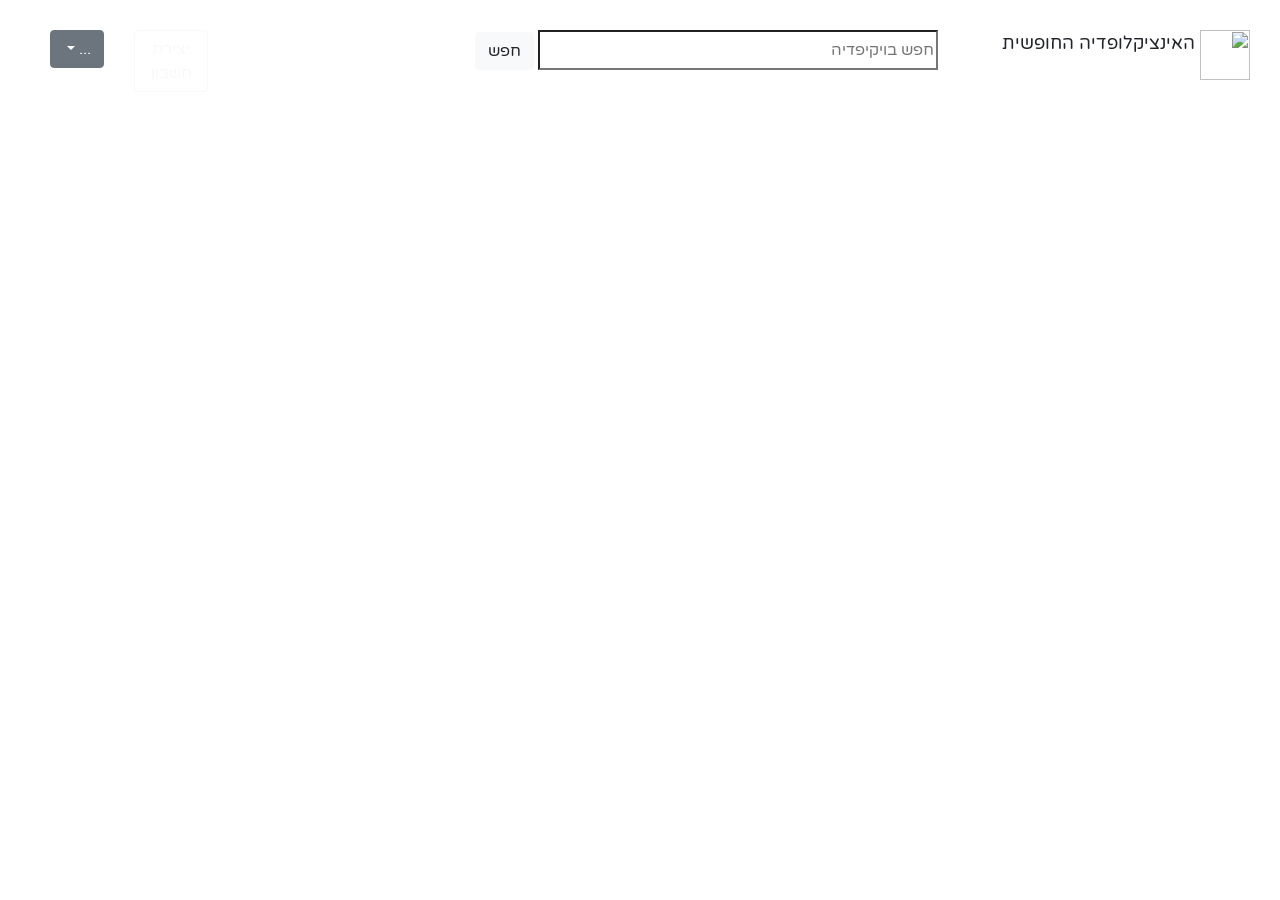
==== new.html @ 9478dbf2 "pre-final" ====
<!DOCTYPE html>
<html lang="en">

<head>

    <head>
        <meta charset="UTF-8">
        <meta http-equiv="X-UA-Compatible" content="IE=edge">
        <meta name="viewport" content="width=device-width, initial-scale=1.0">
        <title>Document</title>
        <link rel="stylesheet" href="style.css">
        <link rel="stylesheet" href="https://cdn.jsdelivr.net/npm/bootstrap@4.4.1/dist/css/bootstrap.min.css"
            integrity="sha384-Vkoo8x4CGsO3+Hhxv8T/Q5PaXtkKtu6ug5TOeNV6gBiFeWPGFN9MuhOf23Q9Ifjh" crossorigin="anonymous">
        <link rel="preconnect" href="https://fonts.googleapis.com">
        <link rel="preconnect" href="https://fonts.gstatic.com" crossorigin>
        <link href="https://fonts.googleapis.com/css2?family=Varela+Round&display=swap" rel="stylesheet">
        <script src="https://cdn.jsdelivr.net/npm/bootstrap@5.1.3/dist/js/bootstrap.bundle.min.js" integrity="sha384-ka7Sk0Gln4gmtz2MlQnikT1wXgYsOg+OMhuP+IlRH9sENBO0LRn5q+8nbTov4+1p" crossorigin="anonymous"></script>

<header dir="rtl">
    <div class="row">
        <div class="col-3">
            <p> <img src="https://he.wikipedia.org/static/images/mobile/copyright/wikipedia.png" width="50" height="50"
                    class="d-inline-block align-top" alt=""> האינציקלופדיה החופשית</p>
        </div>
        <div class="col-5">
            <input class="headsearch" type="search" placeholder="חפש בויקיפדיה" aria-label="Search">
            <button type="button" class="bbb btn btn-light ">חפש</button>
        </div>
        <div class="col-2">
        </div>

        <div class="col-1">
            <button type="button" class="bbb btn btn-outline-light">יצירת חשבון</button>
        </div>
        <div class="col-1">
            <div class="dropdown">
                <button class="btn btn-secondary dropdown-toggle Light" type="button" id="dropdownMenuButton" data-toggle="dropdown" aria-haspopup="true" aria-expanded="false">
                  ...
                </button>
                <div class="dropdown-menu" aria-labelledby="dropdownMenuButton">
                    <a class="dropdown-item" href="#">כניסה לחשבון<img src="https://www.flaticon.com/free-icons/arrow"</a>
                    <div class="dropdown-divider"></div>
                  <a class="dropdown-item" href="#">שיחה</a>
                  <a class="dropdown-item" href="#">תרומות</a>
                </div>
              </div>

        </div>
    </div>
</header>

<body>

</body>

</html>
---- style.css ----
header {
    font-family: 'Varela Round', sans-serif;
    padding: 30px;
}

body {
    font-family: 'Varela Round', sans-serif;
    text-align: right !important;
    direction: rtl;
}

.navbar {
    display: block;
}

.headsearch{
    width:400px ;
    height: 40px;
}
.container {
    margin: 70px;
}
.bbb{
    color: black;
        
}
.ye{
    text-align: left;
}

.hardov{
border: 2px solid;
}


#site-img {
    width: 3.125em;
    height: 3.125em;
}

h1 {
    font-size: 3em;
}

h2 {
    font-size: 1.9em;
    font-weight: bold;
}

h5 {
    font-size: 1.5em;
}

p {
    font-size: large;
}

.allscr {
    width: 900px;
}

.interasting {
    background-color: #f3f3f3;
    border: 1px solid ;
    ;
}

.the_interest {
    width: 127px;
    height: 164px;
    border: 1px solid #a2a9b1;
    background-color: #f8f9fa;
    padding: 7;
}

.card {
    width: 400px;
}

.third {
    align-self: flex-end;
}

.mountainColor {
    background-color: #E7DCC4;
}

.imagess {
    width: 400px;
}

.grid-container {
    display: grid;
    grid-template-columns: 1fr 1fr;
    grid-gap: 20px;
}

.mrg {
    margin: 50px 0 50px 0;
}
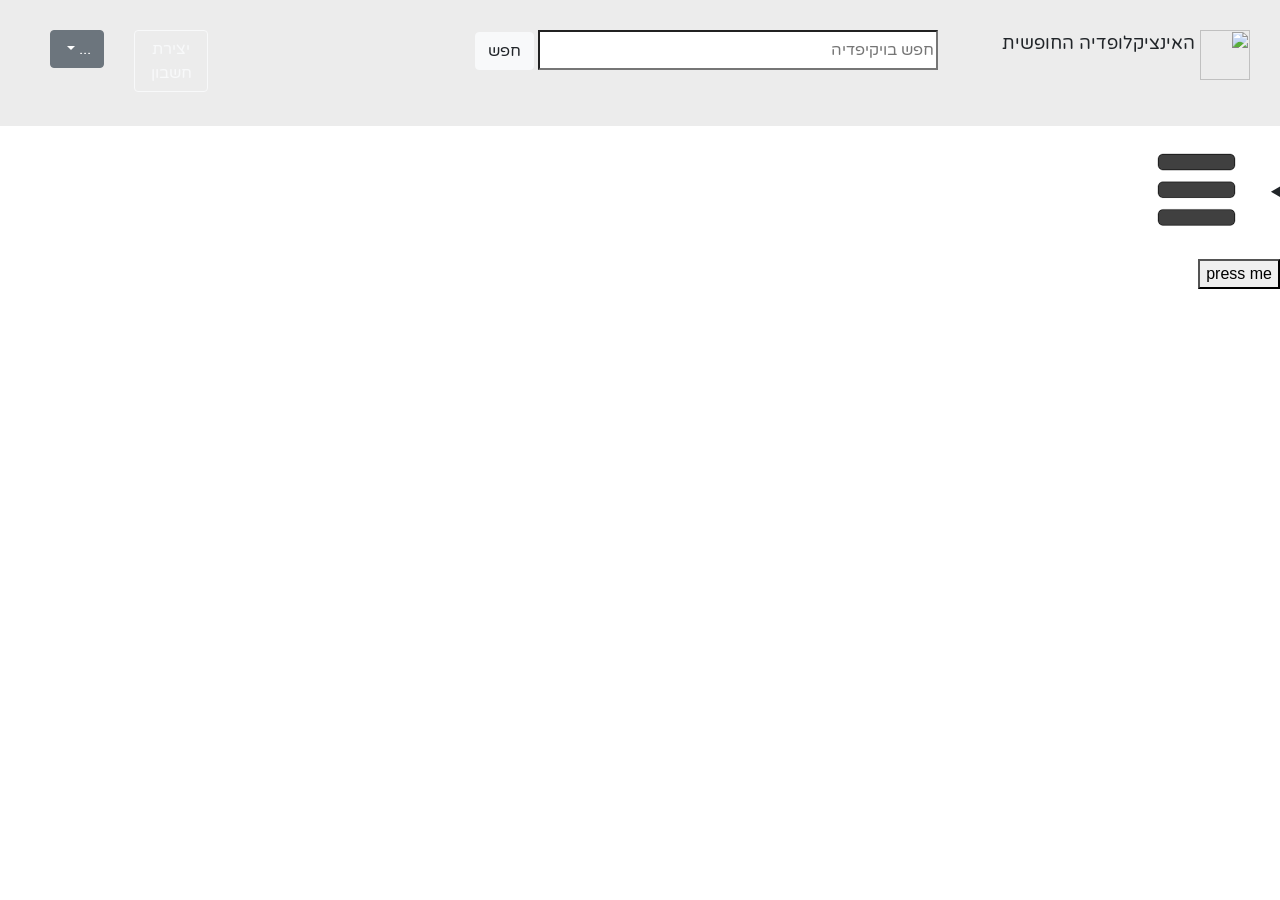
==== commit 0214a2cf: "adding lasts" ====
--- a/new.html
+++ b/new.html
@@ -49,7 +49,14 @@
     </div>
 </header>
 
+<details>
+    <summary><img class="sidebar-manu" src="[data-uri]" alt=""></summary>
+    <p>Epcot is a theme park at Walt Disney World Resort featuring exciting attractions, international pavilions, award-winning fireworks and seasonal special events.</p>
+  </details>
 <body>
+
+<button>press me</button>
+
 
 </body>
 
--- a/style.css
+++ b/style.css
@@ -1,6 +1,7 @@
 header {
     font-family: 'Varela Round', sans-serif;
     padding: 30px;
+    background-color: #ececec;
 }
 
 body {
@@ -12,6 +13,7 @@
 .navbar {
     display: block;
 }
+
 
 .headsearch{
     width:400px ;
@@ -97,4 +99,8 @@
 
 .mrg {
     margin: 50px 0 50px 0;
+}
+
+.sml-mrg{
+    margin:15px 0 15px 0;
 }
